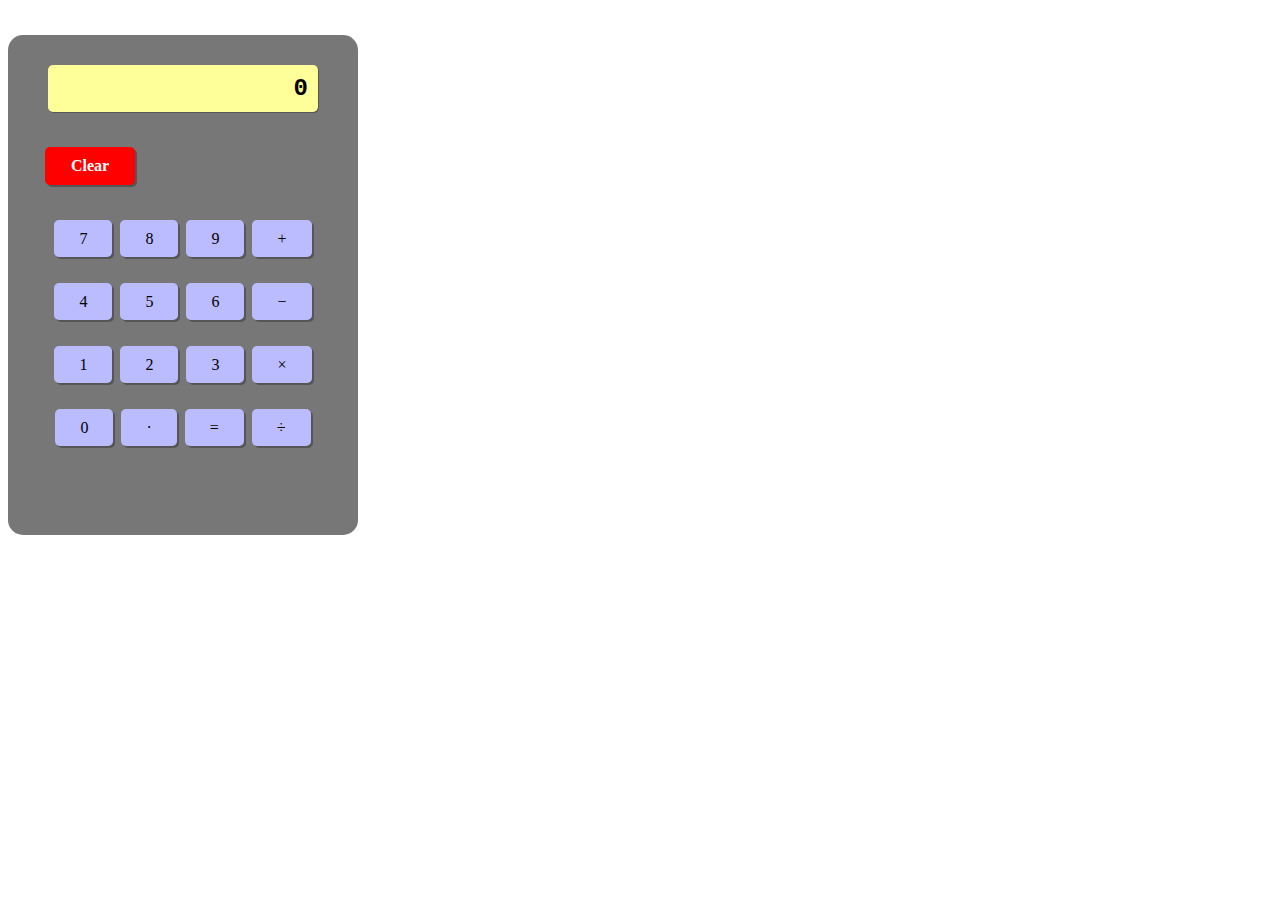
==== calculator101/index.html @ 2ef0bb75 "Add odin calculator for Web Dev 101 project" ====
<!doctype>
<html>
	<head>
		<link rel="stylesheet" href="style.css">
	</head>
	<body>
		
		<div class="container">
			<div id=calculator>
				<div id="display">0</div>
				<div class="clr-row">
					<div class="btn-clear">Clear</div>
				</div>
				<div class="btn-row">
					<div class="btn-num">7</div>
					<div class="btn-num">8</div>
					<div class="btn-num">9</div>
					<div class="btn-op">&plus;</div>
				</div>
				<div class="btn-row">
					<div class="btn-num">4</div>
					<div class="btn-num">5</div>
					<div class="btn-num">6</div>
					<div class="btn-op">&minus;</div>
				</div>
				<div class="btn-row">
					<div class="btn-num">1</div>
					<div class="btn-num">2</div>
					<div class="btn-num">3</div>
					<div class="btn-op">&times;</div>
				</div>
				<div class="btn-row">
					<div class="btn-num">0</div>
					<div class="btn-num">&centerdot;</div>
					<div class="btn-num">&equals;</div>
					<div class="btn-op">&divide;</div>
				</div>
			</div>
		</div>
		
		<script src="app.js"></script>
	</body>
</html>
---- calculator101/style.css ----
#calculator {
	background-color: #777;
	width: 350px;
	height: 500px;
	border-radius: 15px;
}

#display {
	background-color: #ff9;
	width:250px;
	position: relative;
	top:30px;
	margin: 35px auto 65px auto;
	padding: 10px;
	text-align:right;
	box-shadow: 1px 1px #555;
	border-radius: 5px;
	font-family: Courier;
	font-weight:bold;
	font-size: 24px;
}

.btn-row {
	display: block;
	margin: 45px 20px;
	text-align: center;
}

.clr-row {
	margin: 35px;
	text-align: center;
}

.btn-num, .btn-op, .btn-clear {
	margin: 2px;
	box-shadow: 2px 2px #555;
	border-radius: 5px;
}

.btn-num:hover, .btn-op:hover {
	background-color: #55f;
	cursor:pointer;
}

.btn-clear:hover {
	background-color: #ff6;
	color: #000;
	cursor:pointer;
}

.btn-num:active, .btn-op:active, .btn-clear:active {
	box-shadow: -2px -2px #555;
	cursor:pointer;
}

.btn-num, .btn-op {
	display: inline;
	background-color: #bbf;
	width: 20%;
	padding: 10px 25px;
}

.btn-clear {
	width:25%;
	background-color: #f00;
	color: #fff;
	font-weight:bold;
	padding: 10px;
}
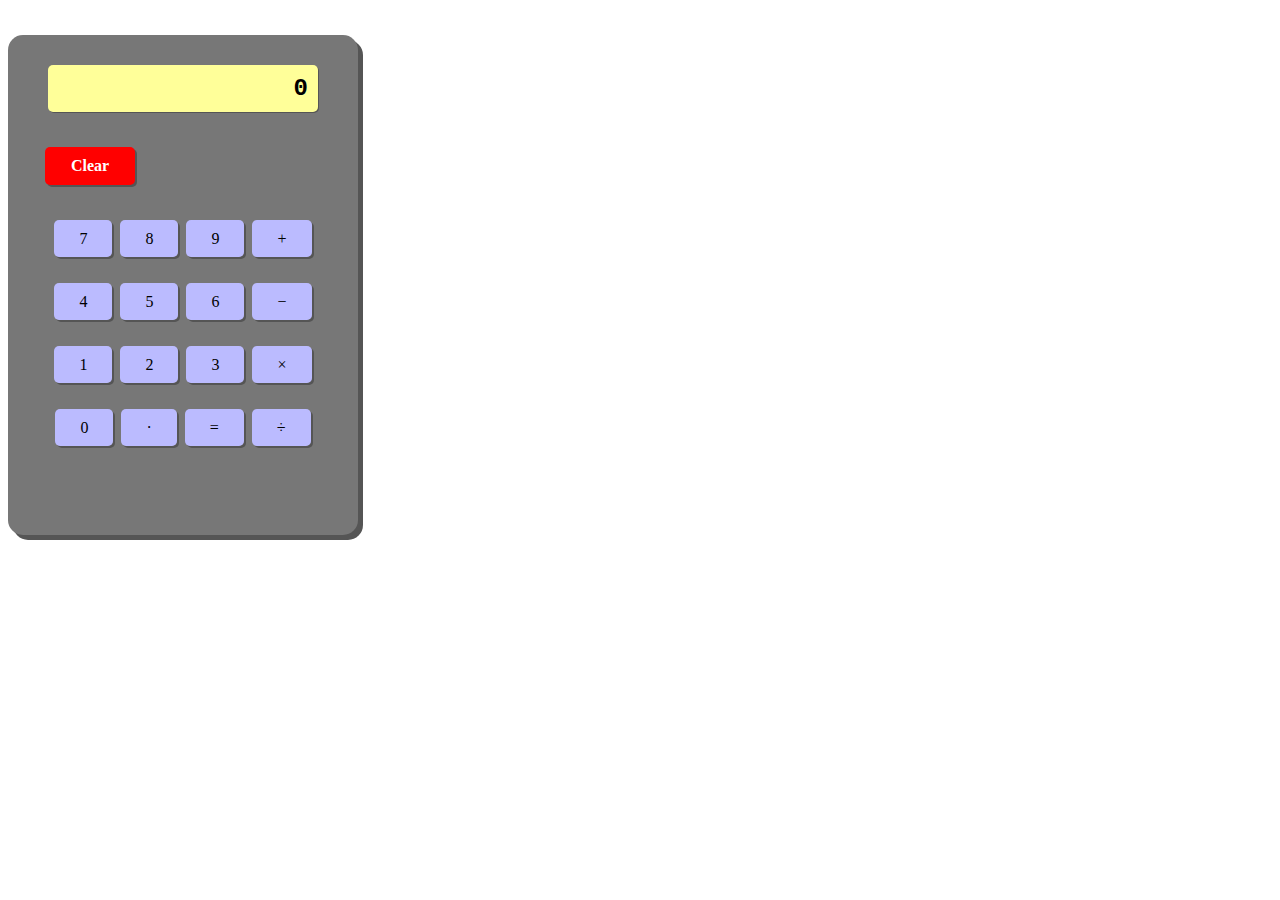
==== commit e807eefe: "Update odin calculator for Web Dev 101 project" ====
--- a/calculator101/index.html
+++ b/calculator101/index.html
@@ -1,6 +1,8 @@
-<!doctype>
-<html>
+<!doctype html>
+<html lang="en">
 	<head>
+		<meta content="text/html;charset=utf-8" http-equiv="Content-Type">
+		<meta content="utf-8" http-equiv="encoding">
 		<link rel="stylesheet" href="style.css">
 	</head>
 	<body>
@@ -9,31 +11,31 @@
 			<div id=calculator>
 				<div id="display">0</div>
 				<div class="clr-row">
-					<div class="btn-clear">Clear</div>
+					<div class="btn-clear" onclick="clearDisplay()">Clear</div>
 				</div>
 				<div class="btn-row">
-					<div class="btn-num">7</div>
-					<div class="btn-num">8</div>
-					<div class="btn-num">9</div>
-					<div class="btn-op">&plus;</div>
+					<div class="btn-num" onclick="clickNum('7')">7</div>
+					<div class="btn-num" onclick="clickNum('8')">8</div>
+					<div class="btn-num" onclick="clickNum('9')">9</div>
+					<div class="btn-op" onclick="clickOp('add')">&plus;</div>
 				</div>
 				<div class="btn-row">
-					<div class="btn-num">4</div>
-					<div class="btn-num">5</div>
-					<div class="btn-num">6</div>
-					<div class="btn-op">&minus;</div>
+					<div class="btn-num" onclick="clickNum('4')">4</div>
+					<div class="btn-num" onclick="clickNum('5')">5</div>
+					<div class="btn-num" onclick="clickNum('6')">6</div>
+					<div class="btn-op" onclick="clickOp('subtract')">&minus;</div>
 				</div>
 				<div class="btn-row">
-					<div class="btn-num">1</div>
-					<div class="btn-num">2</div>
-					<div class="btn-num">3</div>
-					<div class="btn-op">&times;</div>
+					<div class="btn-num" onclick="clickNum('1')">1</div>
+					<div class="btn-num" onclick="clickNum('2')">2</div>
+					<div class="btn-num" onclick="clickNum('3')">3</div>
+					<div class="btn-op" onclick="clickOp('multiply')">&times;</div>
 				</div>
 				<div class="btn-row">
-					<div class="btn-num">0</div>
+					<div class="btn-num" onclick="clickNum('0')">0</div> 
 					<div class="btn-num">&centerdot;</div>
-					<div class="btn-num">&equals;</div>
-					<div class="btn-op">&divide;</div>
+					<div class="btn-num"onclick="equals()">&equals;</div>
+					<div class="btn-op" onclick="clickOp('divide')">&divide;</div>
 				</div>
 			</div>
 		</div>
--- a/calculator101/style.css
+++ b/calculator101/style.css
@@ -4,6 +4,7 @@
 	width: 350px;
 	height: 500px;
 	border-radius: 15px;
+	box-shadow: 5px 5px #555;
 }
 
 #display {
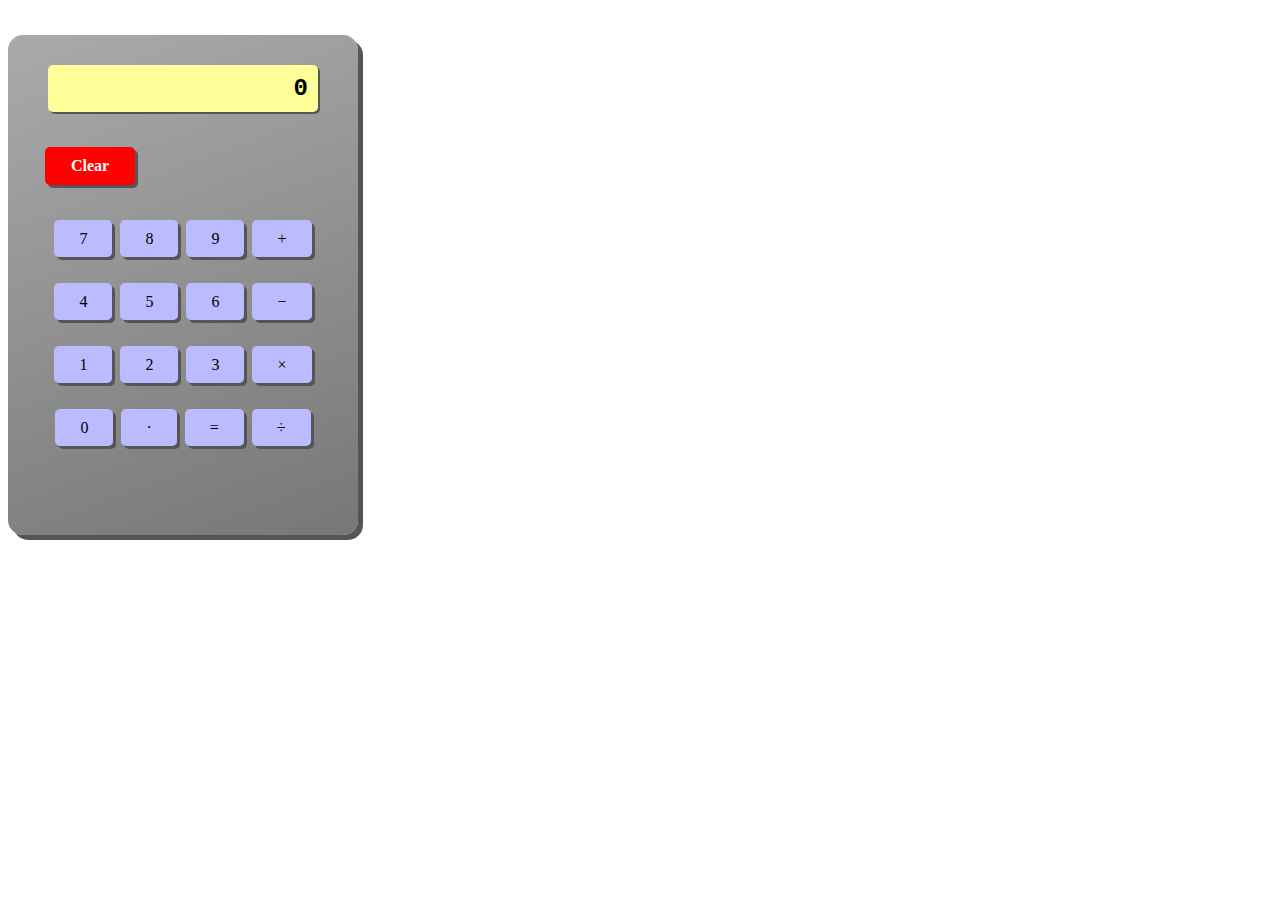
==== commit 246659a7: "Added Decimal Point Functionality" ====
--- a/calculator101/index.html
+++ b/calculator101/index.html
@@ -33,8 +33,8 @@
 				</div>
 				<div class="btn-row">
 					<div class="btn-num" onclick="clickNum('0')">0</div> 
-					<div class="btn-num">&centerdot;</div>
-					<div class="btn-num"onclick="equals()">&equals;</div>
+					<div class="btn-num" onclick="decimalPoint()">&centerdot;</div>
+					<div class="btn-num" onclick="equals()">&equals;</div>
 					<div class="btn-op" onclick="clickOp('divide')">&divide;</div>
 				</div>
 			</div>
--- a/calculator101/style.css
+++ b/calculator101/style.css
@@ -1,6 +1,7 @@
 
 #calculator {
 	background-color: #777;
+	background: linear-gradient(160deg, #aaa, #777);
 	width: 350px;
 	height: 500px;
 	border-radius: 15px;
@@ -15,7 +16,7 @@
 	margin: 35px auto 65px auto;
 	padding: 10px;
 	text-align:right;
-	box-shadow: 1px 1px #555;
+	box-shadow: 2px 2px #555;
 	border-radius: 5px;
 	font-family: Courier;
 	font-weight:bold;
@@ -35,7 +36,7 @@
 
 .btn-num, .btn-op, .btn-clear {
 	margin: 2px;
-	box-shadow: 2px 2px #555;
+	box-shadow: 3px 3px #555;
 	border-radius: 5px;
 }
 
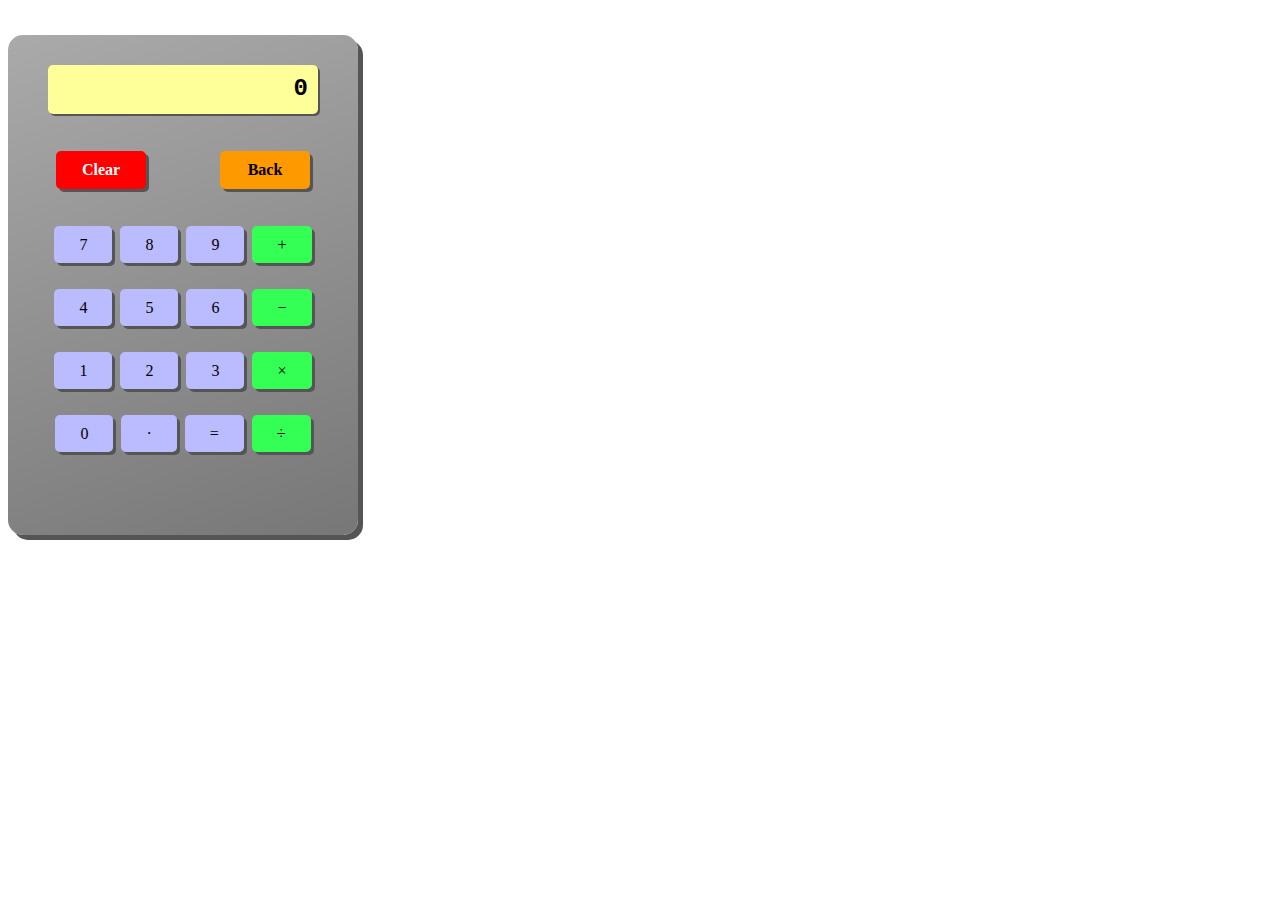
==== commit 058a99ef: "Updated Calculator with Back-Space functionality" ====
--- a/calculator101/index.html
+++ b/calculator101/index.html
@@ -12,6 +12,7 @@
 				<div id="display">0</div>
 				<div class="clr-row">
 					<div class="btn-clear" onclick="clearDisplay()">Clear</div>
+					<div class="btn-back" onclick="backSpace()">Back</div>
 				</div>
 				<div class="btn-row">
 					<div class="btn-num" onclick="clickNum('7')">7</div>
--- a/calculator101/style.css
+++ b/calculator101/style.css
@@ -21,6 +21,7 @@
 	font-family: Courier;
 	font-weight:bold;
 	font-size: 24px;
+	height: 29px;
 }
 
 .btn-row {
@@ -34,41 +35,69 @@
 	text-align: center;
 }
 
-.btn-num, .btn-op, .btn-clear {
+.btn-num, .btn-op, .btn-clear, .btn-back {
 	margin: 2px;
 	box-shadow: 3px 3px #555;
 	border-radius: 5px;
 }
 
-.btn-num:hover, .btn-op:hover {
+.btn-num:hover, .btn-op:hover, .btn-clear:hover, .btn-back:hover {
+	cursor:pointer;
+}
+
+.btn-num:hover {
 	background-color: #55f;
-	cursor:pointer;
+}
+
+.btn-op:hover {
+	background-color: #0c3;
 }
 
 .btn-clear:hover {
 	background-color: #ff6;
 	color: #000;
-	cursor:pointer;
 }
 
-.btn-num:active, .btn-op:active, .btn-clear:active {
+.btn-back:hover {
+	background-color: #f60;
+}
+
+.btn-num:active, .btn-op:active, .btn-clear:active, .btn-back:active {
 	box-shadow: -2px -2px #555;
 	cursor:pointer;
 }
 
 .btn-num, .btn-op {
 	display: inline;
-	background-color: #bbf;
 	width: 20%;
 	padding: 10px 25px;
 }
 
+.btn-num {
+	background-color: #bbf;
+}
+
+.btn-op {
+	background-color: #3f5;
+}
+
+.btn-clear, .btn-back {
+	width:25%;
+	font-weight:bold;
+	padding: 10px;
+	display: inline-block;
+}
+
 .btn-clear {
-	width:25%;
 	background-color: #f00;
 	color: #fff;
-	font-weight:bold;
-	padding: 10px;
+	margin-right: 35px;
+}
+
+.btn-back {
+	background-color: #f90;
+	color: #000;
+	margin-left: 35px;
 }
 
 
